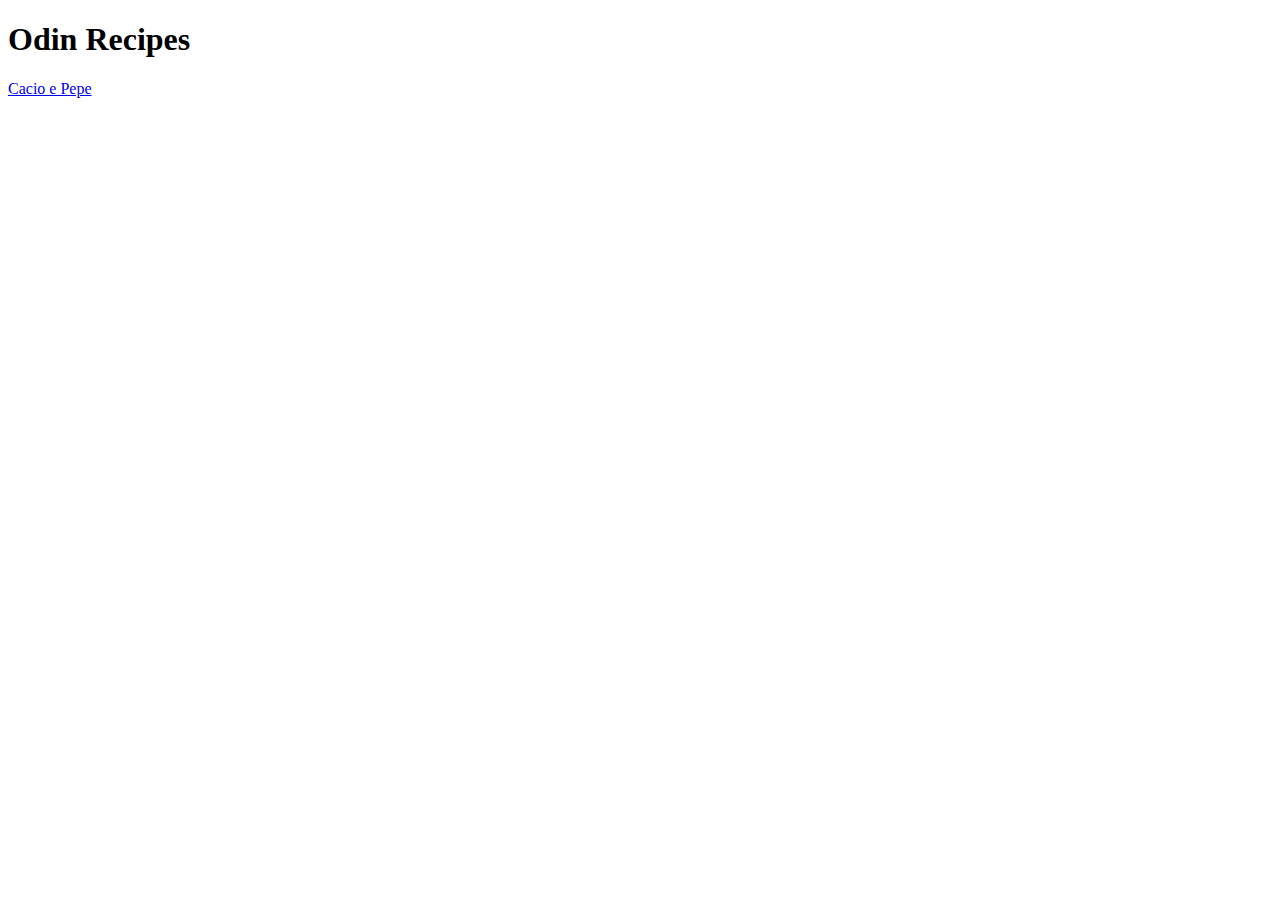
==== index.html @ ebcd991d "Create cacioepepe page and link to index page" ====
<!DOCTYPE html>
<html lang="en">
    <head>
        <meta charset="UTF-8">
        <title>Odin Recipes</title>
    </head>
    <body>
        <h1>Odin Recipes</h1>
        <a href="recipes/cacioepepe.html">Cacio e Pepe</a>
    </body>
</html>
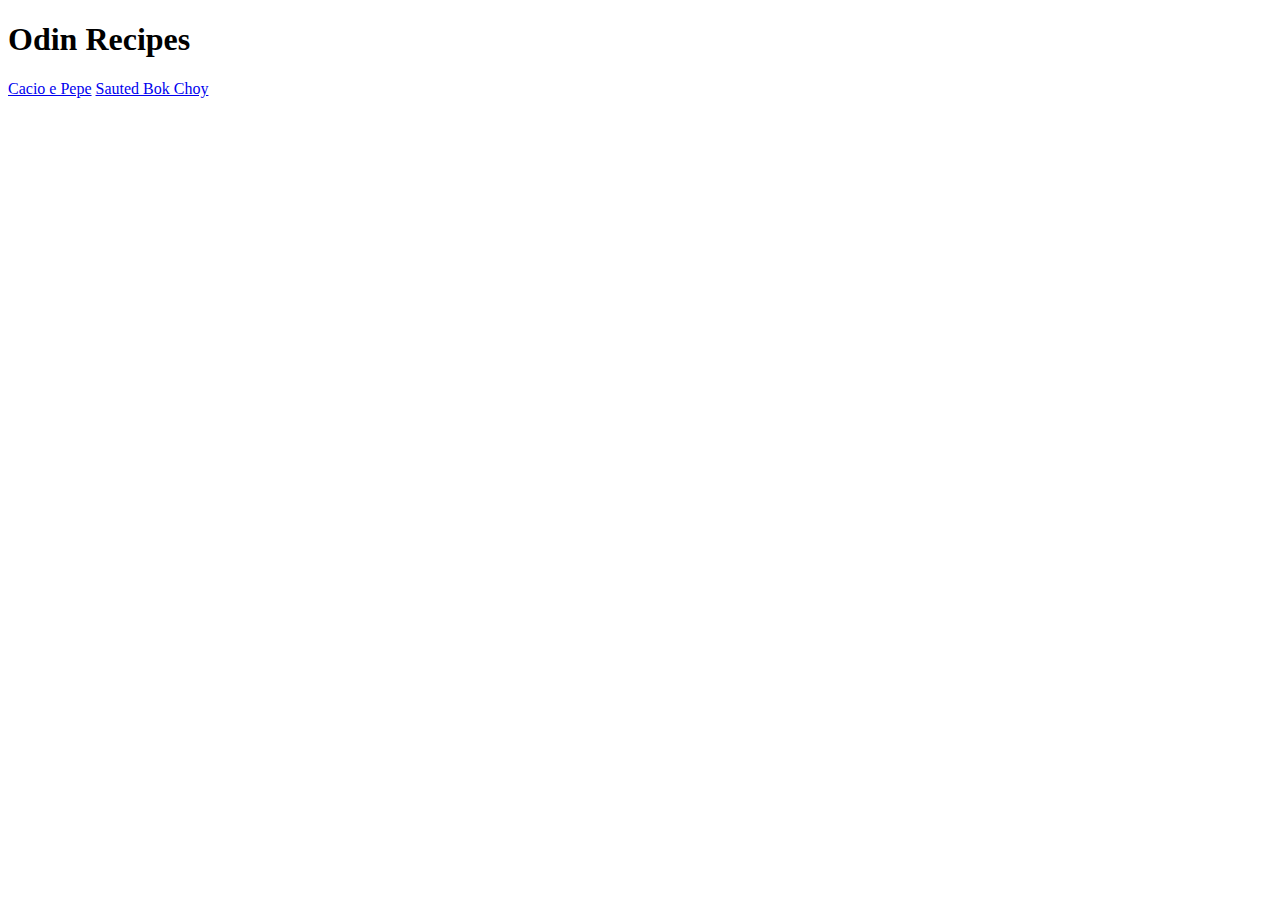
==== commit 6f9210e9: "Created and added content for bokchoy page" ====
--- a/index.html
+++ b/index.html
@@ -7,5 +7,6 @@
     <body>
         <h1>Odin Recipes</h1>
         <a href="recipes/cacioepepe.html">Cacio e Pepe</a>
+        <a href="recipes/bokchoy.html">Sauted Bok Choy</a>
     </body>
 </html>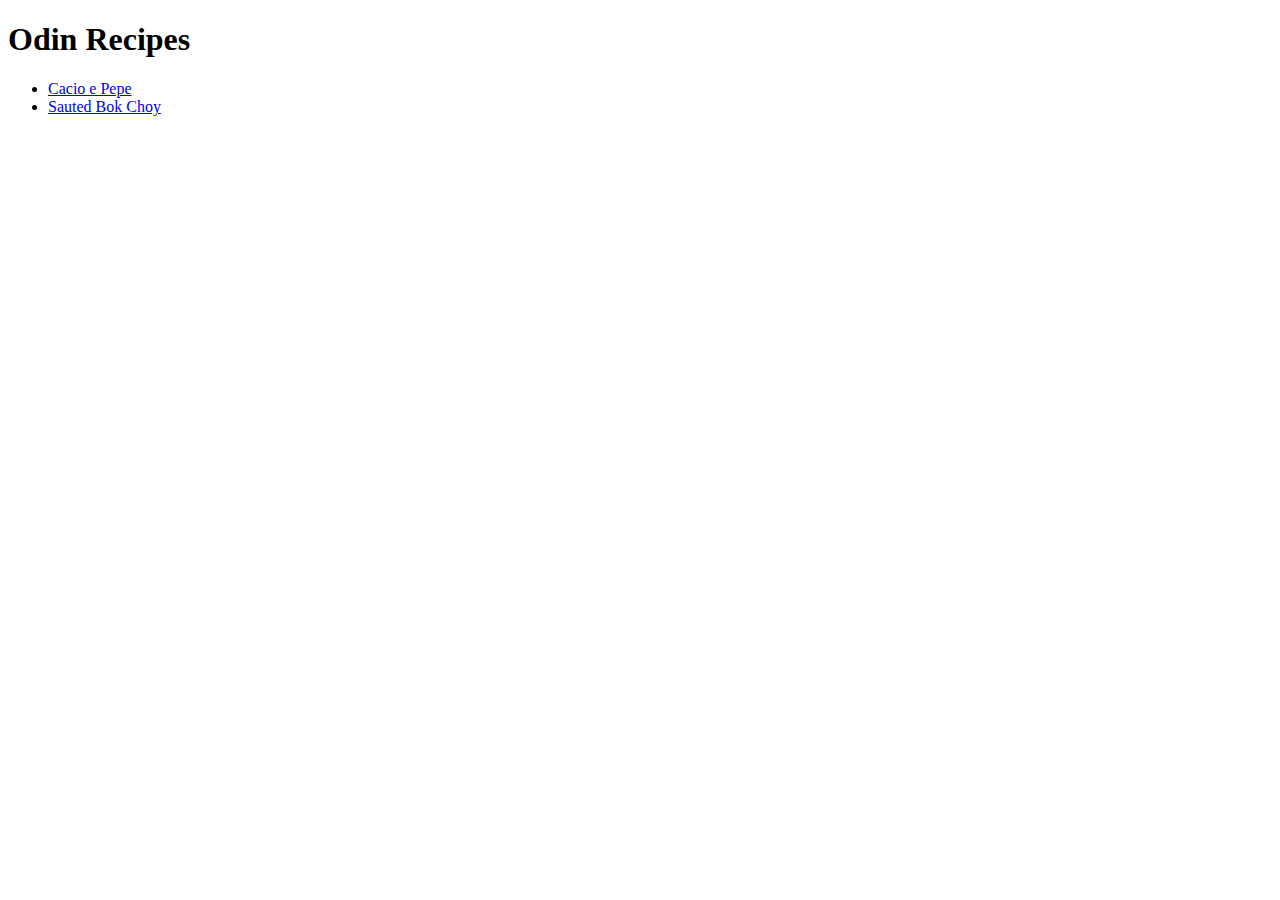
==== commit 9b9365ea: "Fix list on index page" ====
--- a/index.html
+++ b/index.html
@@ -6,7 +6,9 @@
     </head>
     <body>
         <h1>Odin Recipes</h1>
-        <a href="recipes/cacioepepe.html">Cacio e Pepe</a>
-        <a href="recipes/bokchoy.html">Sauted Bok Choy</a>
+        <ul>
+            <li><a href="recipes/cacioepepe.html">Cacio e Pepe</a></li>
+            <li><a href="recipes/bokchoy.html">Sauted Bok Choy</a></li>
+        </ul>
     </body>
 </html>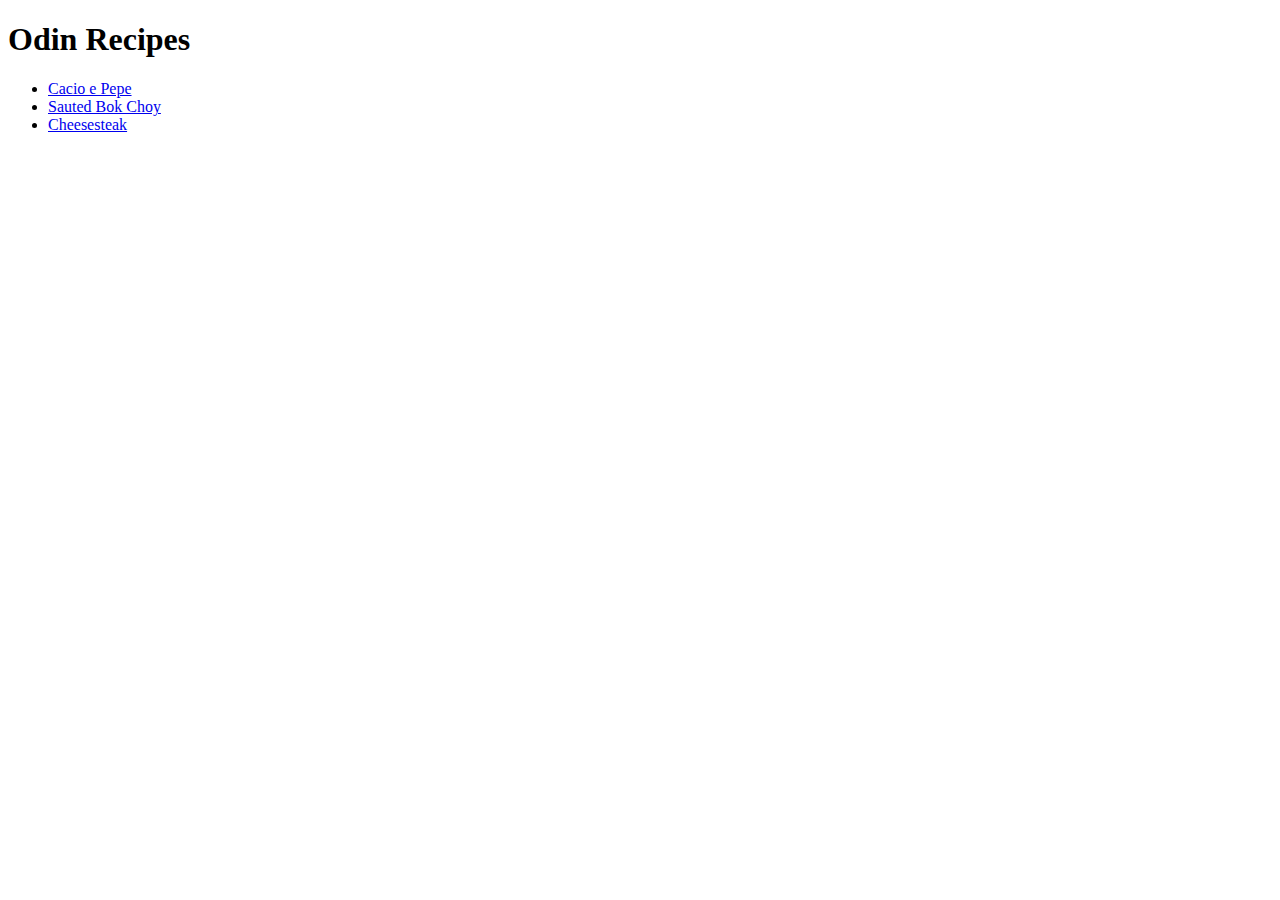
==== commit 4b0e079d: "Create and link cheesesteak page.delete extra page" ====
--- a/index.html
+++ b/index.html
@@ -9,6 +9,7 @@
         <ul>
             <li><a href="recipes/cacioepepe.html">Cacio e Pepe</a></li>
             <li><a href="recipes/bokchoy.html">Sauted Bok Choy</a></li>
+            <li><a href="recipes/cheesesteak.html">Cheesesteak</a></li>
         </ul>
     </body>
 </html>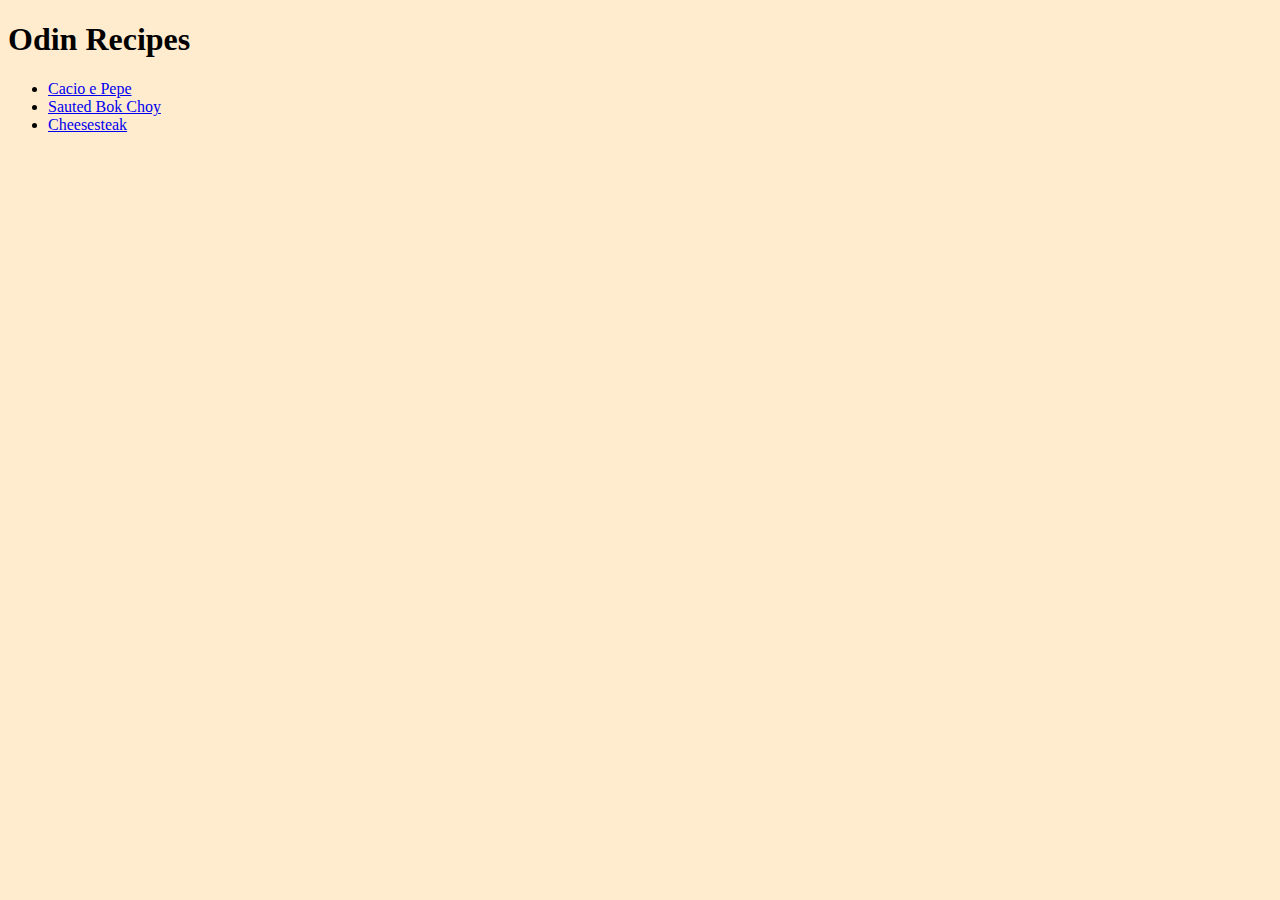
==== commit a65b4b11: "Create css" ====
--- a/index.html
+++ b/index.html
@@ -2,7 +2,9 @@
 <html lang="en">
     <head>
         <meta charset="UTF-8">
+        <meta name="viewport" content="width=device-width, unitial-scale=1.0">
         <title>Odin Recipes</title>
+        <link rel="stylesheet" href="/css/style.css">
     </head>
     <body>
         <h1>Odin Recipes</h1>
--- a/css/style.css
+++ b/css/style.css
@@ -0,0 +1,11 @@
+body{
+    background-color: blanchedalmond;
+}
+img{
+    width:300px;
+    height:auto;
+}
+.food-name{
+    font-weight: bold;
+    tex
+}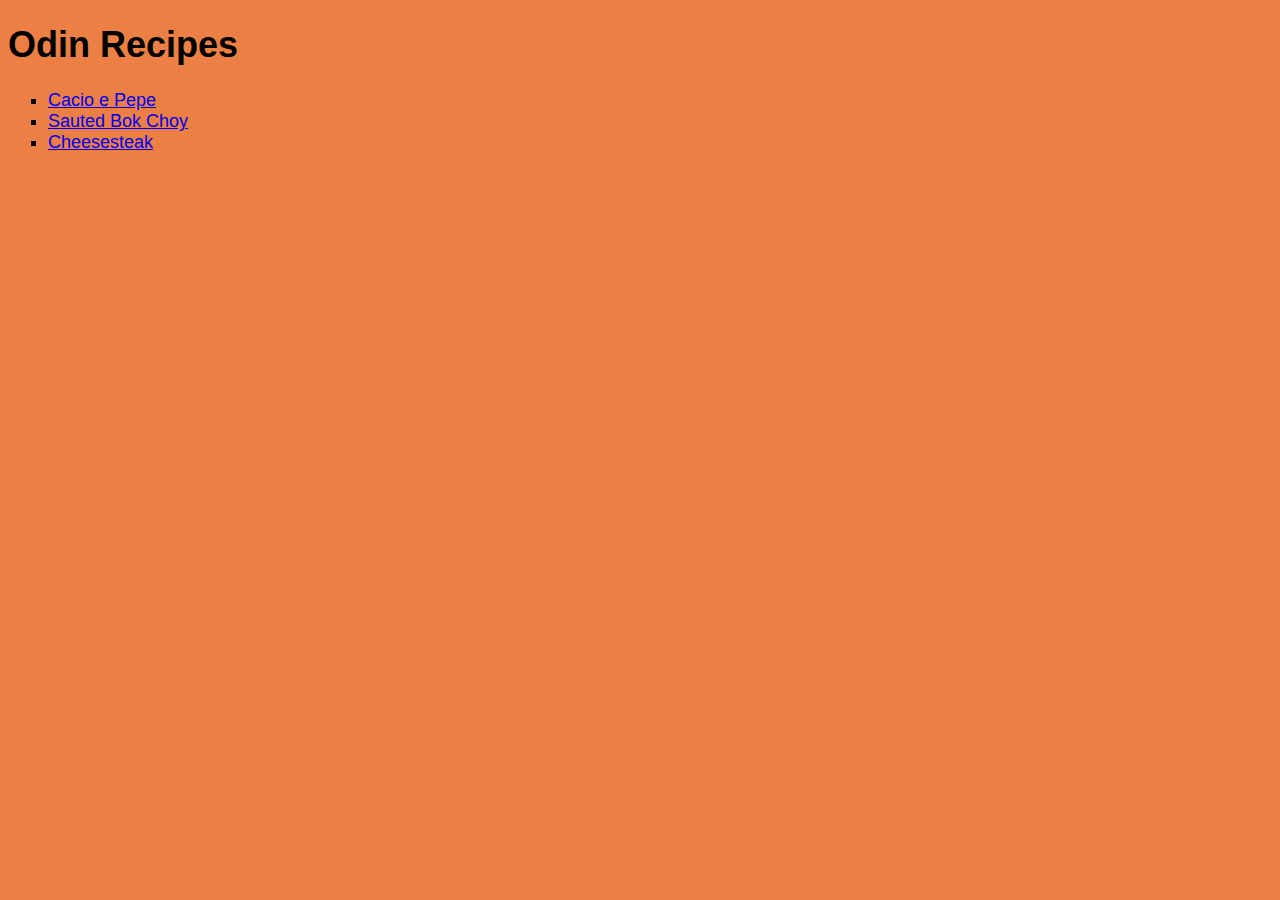
==== commit 7ca2c8f1: "Add basic style" ====
--- a/index.html
+++ b/index.html
@@ -4,7 +4,7 @@
         <meta charset="UTF-8">
         <meta name="viewport" content="width=device-width, unitial-scale=1.0">
         <title>Odin Recipes</title>
-        <link rel="stylesheet" href="/css/style.css">
+        <link rel="stylesheet" href="./css/style.css">
     </head>
     <body>
         <h1>Odin Recipes</h1>
--- a/css/style.css
+++ b/css/style.css
@@ -1,11 +1,26 @@
 body{
-    background-color: blanchedalmond;
+    background-color: rgb(235, 127, 68);
+    font-family: Avantgarde, TeX Gyre Adventor, URW Gothic L, sans-serif;
+    font-size: 18px;
 }
+
 img{
-    width:300px;
-    height:auto;
+    width:fit-content;
+    height:300px;
 }
-.food-name{
-    font-weight: bold;
-    tex
+
+.page-title{
+    font-size: 40px;
+    font-weight: 900;
+    text-align: center;
+    color: rgb(0, 0, 0);
+    text-decoration: underline;
+}
+
+h2{
+    font-style: italic;
+}
+
+ul li{
+    list-style-type:square;
 }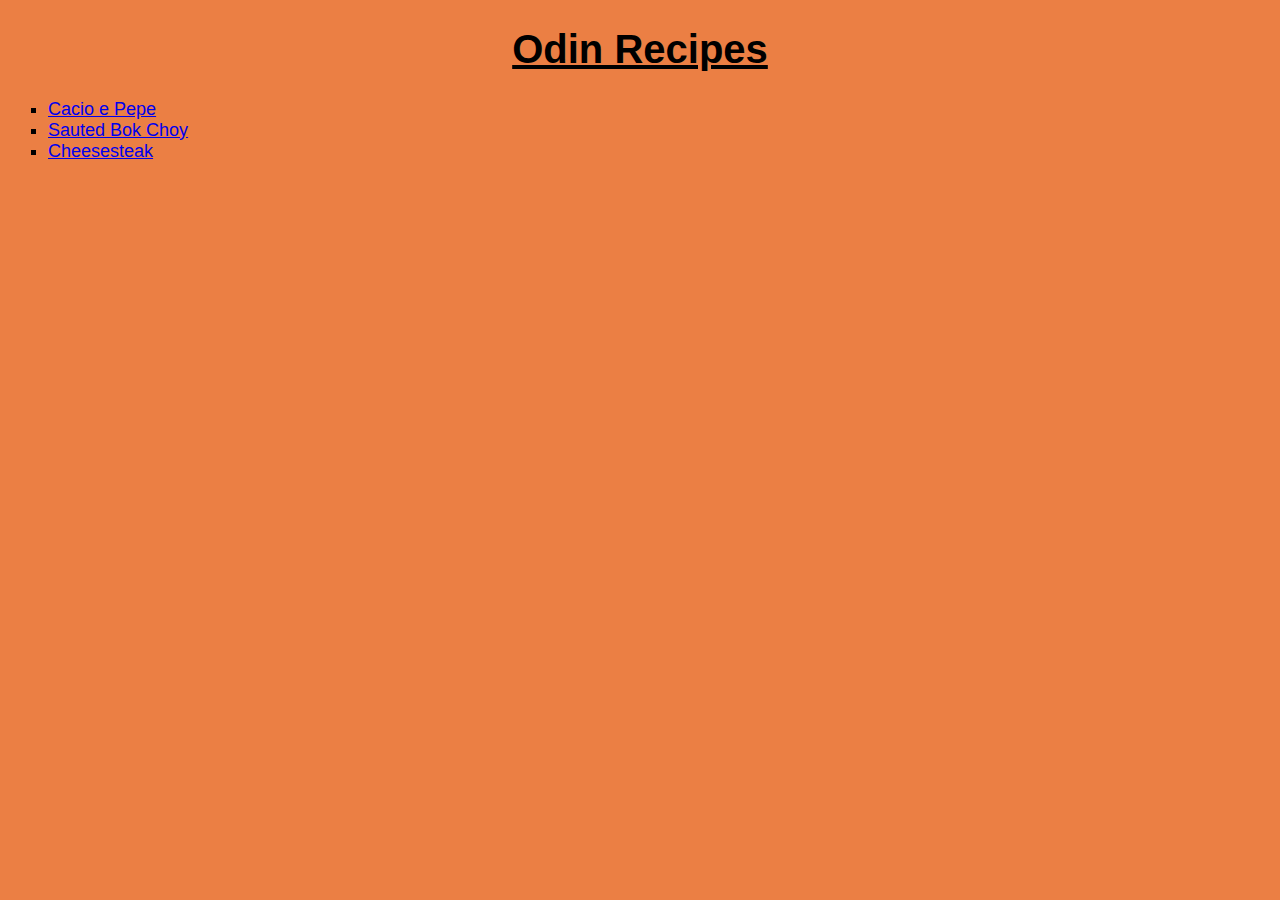
==== commit 63e9fd6c: "Fix page titles" ====
--- a/index.html
+++ b/index.html
@@ -7,7 +7,7 @@
         <link rel="stylesheet" href="./css/style.css">
     </head>
     <body>
-        <h1>Odin Recipes</h1>
+        <h1 class="page-title">Odin Recipes</h1>
         <ul>
             <li><a href="recipes/cacioepepe.html">Cacio e Pepe</a></li>
             <li><a href="recipes/bokchoy.html">Sauted Bok Choy</a></li>
--- a/css/style.css
+++ b/css/style.css
@@ -23,4 +23,12 @@
 
 ul li{
     list-style-type:square;
+}
+
+.return-home{
+    background-color: black;
+    display:inline-block;
+    a{
+        color:red;
+    }
 }